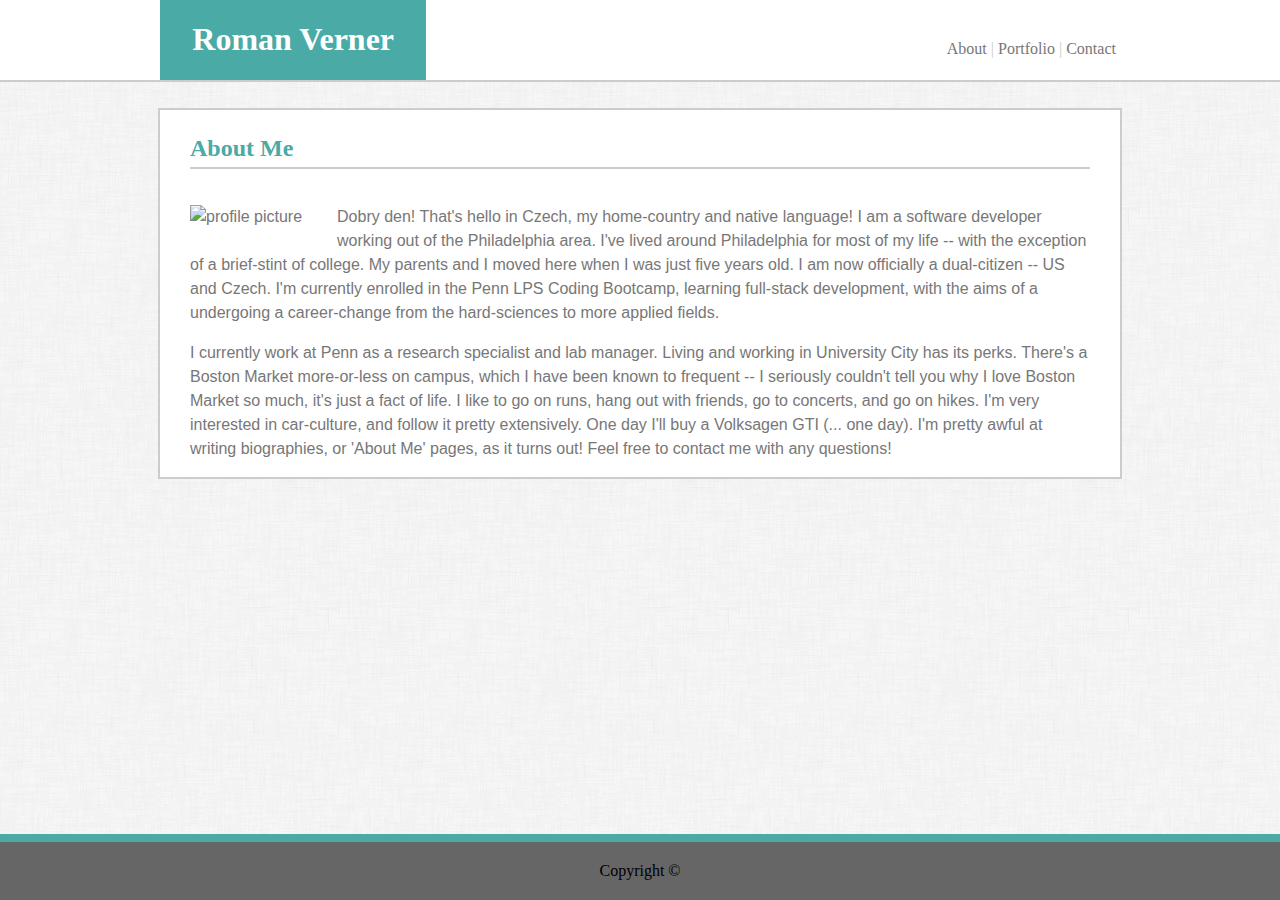
==== index.html @ 4052686b "Copied non-responsive portfolio as starter" ====
<!DOCTYPE html>
<html lang="en-us">

<head>
    <meta charset="UTF-8">
    <title>Roman Verner's Portfolio</title>
    <link rel="stylesheet" href="assets/css/style.css">
</head>

<body>
    <div class="container" id="container-head">
        <header>
            <figure class="box" id="name-box"><h1>Roman Verner</h1></figure>
            <figure class="box" id="empty-box"></figure>
            <figure class="box" id="about-box"><a href="index.html">About</a></figure>
            <figure class="divider">|</figure>
            <figure class="box" id="portfolio-box"><a href="portfolio.html">Portfolio</a></figure>
            <figure class="divider">|</figure>
            <figure class="box" id="contact-box"><a href="contact.html">Contact</a></figure>
        </header>
    </div>

    <div class="container-vert">
        <section class="sub-head">
            <h2 class="box">About Me</h2>
        </section>

        <section class="box-padded" id="main">
            <div id="block-1">
                <p>
                    <img src="https://media.licdn.com/dms/image/C4E03AQGma2wXr5M67A/profile-displayphoto-shrink_200_200/0?e=1546473600&v=beta&t=GS1kCPizzDa6TAlxV4Tpz8a0qAnw7PrKPsZGvG9l8bA" alt="profile picture" id="profile-pic">
                    Dobry den! That's hello in Czech, my home-country and native language! I am a software developer working out of the 
                    Philadelphia area. I've lived around Philadelphia for most of my life -- with the exception of a brief-stint of college.
                    My parents and I moved here when I was just five years old. I am now officially a dual-citizen -- US and Czech.
                    I'm currently enrolled in the Penn LPS Coding Bootcamp, learning full-stack development, with the aims of
                    a undergoing a career-change from the hard-sciences to more applied fields.
                </p>
                <p>
                    I currently work at Penn as a research specialist and lab manager. Living and working in University City has its perks.
                    There's a Boston Market more-or-less on campus, which I have been known to frequent -- I seriously couldn't tell you
                    why I love Boston Market so much, it's just a fact of life. I like to go on runs, hang out with friends, go to concerts,
                    and go on hikes. I'm very interested in car-culture, and follow it pretty extensively. One day I'll buy a Volksagen GTI (...
                    one day). I'm pretty awful at writing biographies, or 'About Me' pages, as it turns out! Feel free to contact me with any questions!
                </p>
            </div>
        </section>
    </div>

    <div class="container">
        <footer>Copyright &copy;</footer>
    </div>
</body>

</html>
---- assets/css/style.css ----
header {
    width: 960px;
    margin: 0 auto;
    display: flex;
    font-family: 'Georgia', Times, serif;
}

footer {
    width: 100%;
    text-align: center;
    margin: 0 auto;
    background-color: #666666;
    padding: 20px 0px;
    border-style: solid;
    border-width: 8px 0px 0px 0px;
    border-color: #4aaaa5;
    position: fixed;
    bottom: 0;
    left: 0;
}

.container {
    width: 100%;
    display: flex;
    flex-wrap: wrap;
    margin: 0 auto;
}

.container-vert {
    width: 960px;
    display: flex;
    flex-direction: column;
    flex-wrap: wrap;
    margin: 100px auto;
    background-color: #ffffff;
    border-style: solid;
    border-width: 2px 2px;
    border-color: #cccccc;
}

#container-border {
    display: flex;
    flex-wrap: wrap;
    border-style: solid;
    border-width: 1px 1px;
    border-color: #cccccc;
    margin: 30px 0px auto;
}

#container-head {
    background-color: #ffffff;
    border-style: solid;
    border-width: 0px 0px 2px 0px;
    border-color:#cccccc;
    position: fixed;
    top: 0;
    left: 0;
    z-index: 100;
}

.box {
    background-color: #ffffff;
    padding: 0px;
    margin: 0px;
}

.box-img {
    position: relative;
    margin: 20px 30px;
    width: 300px;
    height: 200px;
}

.box-padded {
    background-color: #ffffff;
    margin: 10px 10px;
    flex: 0 0 98%;
}

.divider {
    margin: 40px 0px 0px 0px;
    color: #cccccc;
}

.sub-head {
    margin: 20px 30px;
    padding: 5px 0px;
    flex: 0 0 98%;
    color: #4aaaa5;
    border-style: solid;
    border-width: 0px 0px 2px 0px;
    border-color: #cccccc;
}

#main {
    width: 960px;
    margin: 0 auto;
    display: flex;
    flex-wrap: wrap;
    flex-direction: row;
    text-align: left;
}

#name-box {
    text-align: center;
    flex-grow: 1;
    background-color: #4aaaa5;
    color: #ffffff;
}

#empty-box {
    text-align: center;
    flex-grow: 8;
}

#about-box {
    text-align: center;
    flex-grow: 0.125;
    margin: 40px 0px 0px 0px;
}

#portfolio-box {
    text-align: center;
    flex-grow: 0.125;
    margin: 40px 0px 0px 0px;
}

#contact-box {
    text-align: center;
    flex-grow: 0.125;
    margin: 40px 0px 0px 0px;
}

p {
    color: #777777;
    width: 960 px;
    line-height: 24px;
}

h2 {
    font-family: 'Georgia', Times, serif;
}

h4 {
    font-family: 'Georgia', Times, serif;
    font-weight: normal;
    margin: 0px 0px;
    padding: 5px 0px;
}

a:link {
    color: #777777;
    text-decoration: none;
}

a:visited {
    color: #777777;
    text-decoration: none;
}

a:hover {
    color: #4aaaa5;
    text-decoration: none;
}

img {
    float: left;
    margin: 0px 15px 10px 0px;
}

body {
    background-image: url("../images/dust_scratches.png");
}

#profile-pic {
    padding: 0px 20px 0px 0px;
}

.stock-port {
    width: 300px;
    height: 200px;
    padding: 15px 15px 15px 0px;
}

#block-1 {
    order: 1;
    padding: 0px 30px;
    font-family: 'Arial', 'Helvetica Neue', Helvetica, sans-serif;
}

html, body {
    overflow: auto;
}

form {
    color: #777777;
    font-family: 'Arial', 'Helvetica Neue', Helvetica, sans-serif;
}

input[type=text] {
    width: 894px;
    text-align: left;
    text-overflow: ellipsis;
}

input[name="message"] {
    height: 100px;
}

input[type=button], input[type=submit], input[type=reset] {
    background-color: #4aaaa5;
    border: none;
    color: white;
    padding: 16px 32px;
    text-decoration: none;
    margin: 4px 2px;
    cursor: pointer;
}

textarea {
    width: 894px;
    height: 100px;
    resize: none;
    border-color: #cccccc;
}

#port-hangman, #port-rpg, #port-trivia, #port-widget, #port-rps {
    background-color: #4aaaa5;
    position: absolute;
    margin: 0 0;
    padding: 15px 0px 0px 0px;
    bottom: 0px;
    left: 0;
    width: 300px;
    height: 35px;
    text-align: center;
    color: #ffffff;
}
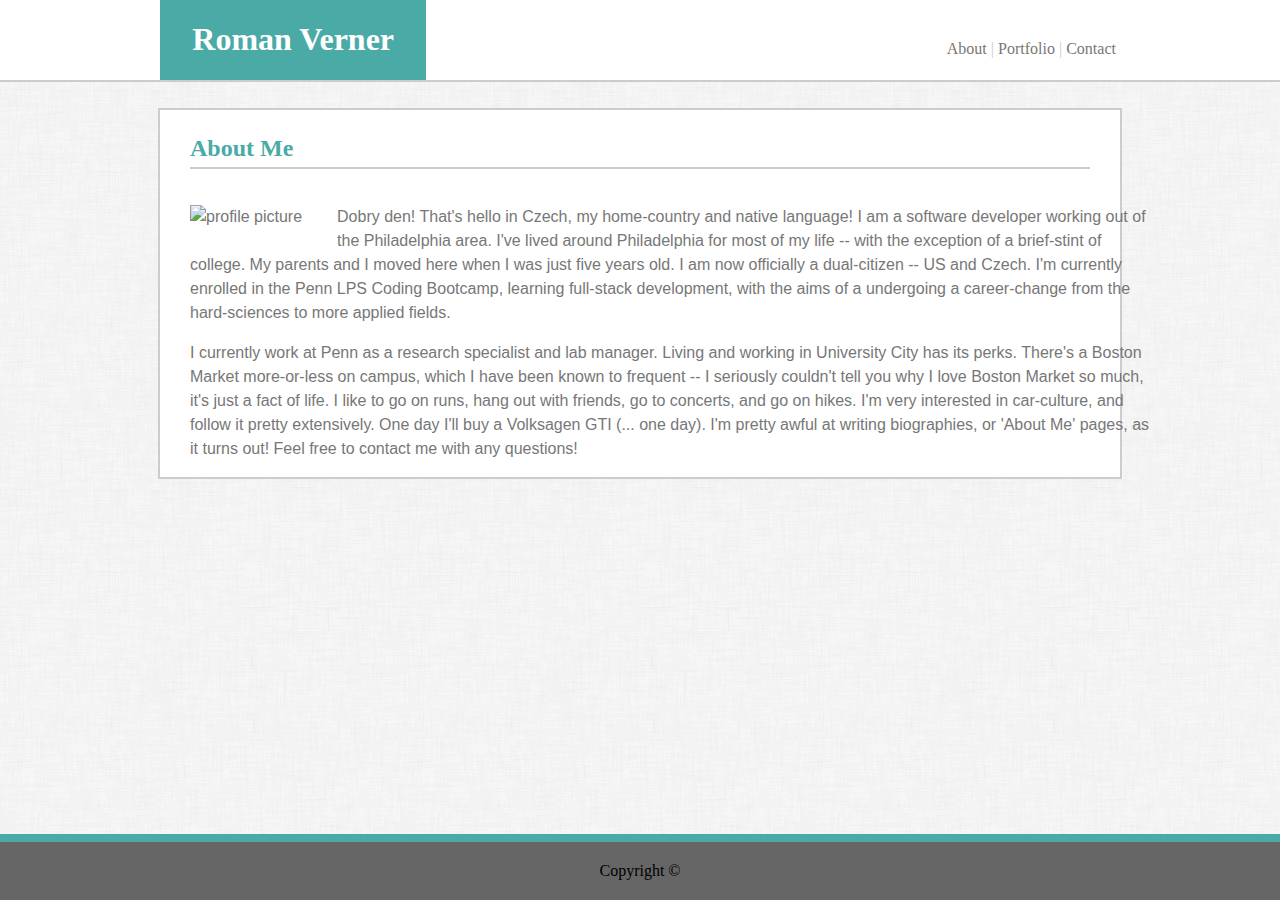
==== commit 5c1b791c: "Viewports" ====
--- a/index.html
+++ b/index.html
@@ -5,6 +5,8 @@
     <meta charset="UTF-8">
     <title>Roman Verner's Portfolio</title>
     <link rel="stylesheet" href="assets/css/style.css">
+    <meta name="viewport" content="width=device-width, initial-scale=1.0">
+
 </head>
 
 <body>
--- a/assets/css/style.css
+++ b/assets/css/style.css
@@ -133,7 +133,7 @@
 
 p {
     color: #777777;
-    width: 960 px;
+    width: 960px;
     line-height: 24px;
 }
 
@@ -235,4 +235,301 @@
     height: 35px;
     text-align: center;
     color: #ffffff;
+}
+
+@media only screen and (max-width: 980px) {
+    header {
+        width: 960px;
+        margin: 0 auto;
+        display: flex;
+        font-family: 'Georgia', Times, serif;
+    }
+
+    footer {
+        width: 100%;
+        text-align: center;
+        margin: 0 auto;
+        background-color: #666666;
+        padding: 20px 0px;
+        border-style: solid;
+        border-width: 8px 0px 0px 0px;
+        border-color: #4aaaa5;
+        position: fixed;
+        bottom: 0;
+        left: 0;
+    }
+
+    .container {
+        width: 100%;
+        display: flex;
+        flex-wrap: wrap;
+        margin: 0 auto;
+    }
+
+    .container-vert {
+        width: 960px;
+        display: flex;
+        flex-direction: column;
+        flex-wrap: wrap;
+        margin: 100px auto;
+        background-color: #ffffff;
+        border-style: solid;
+        border-width: 2px 2px;
+        border-color: #cccccc;
+    }
+
+    #container-border {
+        display: flex;
+        flex-wrap: wrap;
+        border-style: solid;
+        border-width: 1px 1px;
+        border-color: #cccccc;
+        margin: 30px 0px auto;
+    }
+
+    #container-head {
+        background-color: #ffffff;
+        border-style: solid;
+        border-width: 0px 0px 2px 0px;
+        border-color:#cccccc;
+        position: fixed;
+        top: 0;
+        left: 0;
+        z-index: 100;
+    }
+
+    .box {
+        background-color: #ffffff;
+        padding: 0px;
+        margin: 0px;
+    }
+
+    .box-img {
+        position: relative;
+        margin: 20px 30px;
+        width: 300px;
+        height: 200px;
+    }
+
+    .box-padded {
+        background-color: #ffffff;
+        margin: 10px 10px;
+        flex: 0 0 98%;
+    }
+
+    .divider {
+        margin: 40px 0px 0px 0px;
+        color: #cccccc;
+    }
+
+    .sub-head {
+        margin: 20px 30px;
+        padding: 5px 0px;
+        flex: 0 0 98%;
+        color: #4aaaa5;
+        border-style: solid;
+        border-width: 0px 0px 2px 0px;
+        border-color: #cccccc;
+    }
+
+    #main {
+        width: 960px;
+        margin: 0 auto;
+        display: flex;
+        flex-wrap: wrap;
+        flex-direction: row;
+        text-align: left;
+    }
+
+    #name-box {
+        text-align: center;
+        flex-grow: 1;
+        background-color: #4aaaa5;
+        color: #ffffff;
+    }
+
+    #empty-box {
+        text-align: center;
+        flex-grow: 8;
+    }
+
+    #about-box {
+        text-align: center;
+        flex-grow: 0.125;
+        margin: 40px 0px 0px 0px;
+    }
+
+    #portfolio-box {
+        text-align: center;
+        flex-grow: 0.125;
+        margin: 40px 0px 0px 0px;
+    }
+
+    #contact-box {
+        text-align: center;
+        flex-grow: 0.125;
+        margin: 40px 0px 0px 0px;
+    }
+
+    p {
+        color: #777777;
+        width: 960 px;
+        line-height: 24px;
+    }
+
+    h2 {
+        font-family: 'Georgia', Times, serif;
+    }
+
+    h4 {
+        font-family: 'Georgia', Times, serif;
+        font-weight: normal;
+        margin: 0px 0px;
+        padding: 5px 0px;
+    }
+
+    a:link {
+        color: #777777;
+        text-decoration: none;
+    }
+
+    a:visited {
+        color: #777777;
+        text-decoration: none;
+    }
+
+    a:hover {
+        color: #4aaaa5;
+        text-decoration: none;
+    }
+
+    img {
+        float: left;
+        margin: 0px 15px 10px 0px;
+    }
+
+    body {
+        background-image: url("../images/dust_scratches.png");
+    }
+
+    #profile-pic {
+        padding: 0px 20px 0px 0px;
+    }
+
+    .stock-port {
+        width: 300px;
+        height: 200px;
+        padding: 15px 15px 15px 0px;
+    }
+
+    #block-1 {
+        order: 1;
+        padding: 0px 30px;
+        font-family: 'Arial', 'Helvetica Neue', Helvetica, sans-serif;
+    }
+
+    html, body {
+        overflow: auto;
+    }
+
+    form {
+        color: #777777;
+        font-family: 'Arial', 'Helvetica Neue', Helvetica, sans-serif;
+    }
+
+    input[type=text] {
+        width: 894px;
+        text-align: left;
+        text-overflow: ellipsis;
+    }
+
+    input[name="message"] {
+        height: 100px;
+    }
+
+    input[type=button], input[type=submit], input[type=reset] {
+        background-color: #4aaaa5;
+        border: none;
+        color: white;
+        padding: 16px 32px;
+        text-decoration: none;
+        margin: 4px 2px;
+        cursor: pointer;
+    }
+
+    textarea {
+        width: 894px;
+        height: 100px;
+        resize: none;
+        border-color: #cccccc;
+    }
+
+    #port-hangman, #port-rpg, #port-trivia, #port-widget, #port-rps {
+        background-color: #4aaaa5;
+        position: absolute;
+        margin: 0 0;
+        padding: 15px 0px 0px 0px;
+        bottom: 0px;
+        left: 0;
+        width: 300px;
+        height: 35px;
+        text-align: center;
+        color: #ffffff;
+    }
+}
+
+@media only screen and (max-width: 600px) {
+    .container-vert {
+        width: 600px;
+    }
+
+    p {
+        color: #777777;
+        width: 600px;
+        line-height: 24px;
+    }
+
+    header {
+        width: 600px;
+        margin: 0 auto;
+        display: flex;
+        font-family: 'Georgia', Times, serif;
+    }
+
+    #main {
+        width: 600px;
+        margin: 0 auto;
+        display: flex;
+        flex-wrap: wrap;
+        flex-direction: row;
+        text-align: left;
+    }
+}
+
+@media only screen and (max-width: 768px) {
+    .container-vert {
+        width: 768px;
+    }
+
+    p {
+        color: #777777;
+        width: 768px;
+        line-height: 24px;
+    }
+
+    header {
+        width: 768px;
+        margin: 0 auto;
+        display: flex;
+        font-family: 'Georgia', Times, serif;
+    }
+
+    #main {
+        width: 768px;
+        margin: 0 auto;
+        display: flex;
+        flex-wrap: wrap;
+        flex-direction: row;
+        text-align: left;
+    }
 }